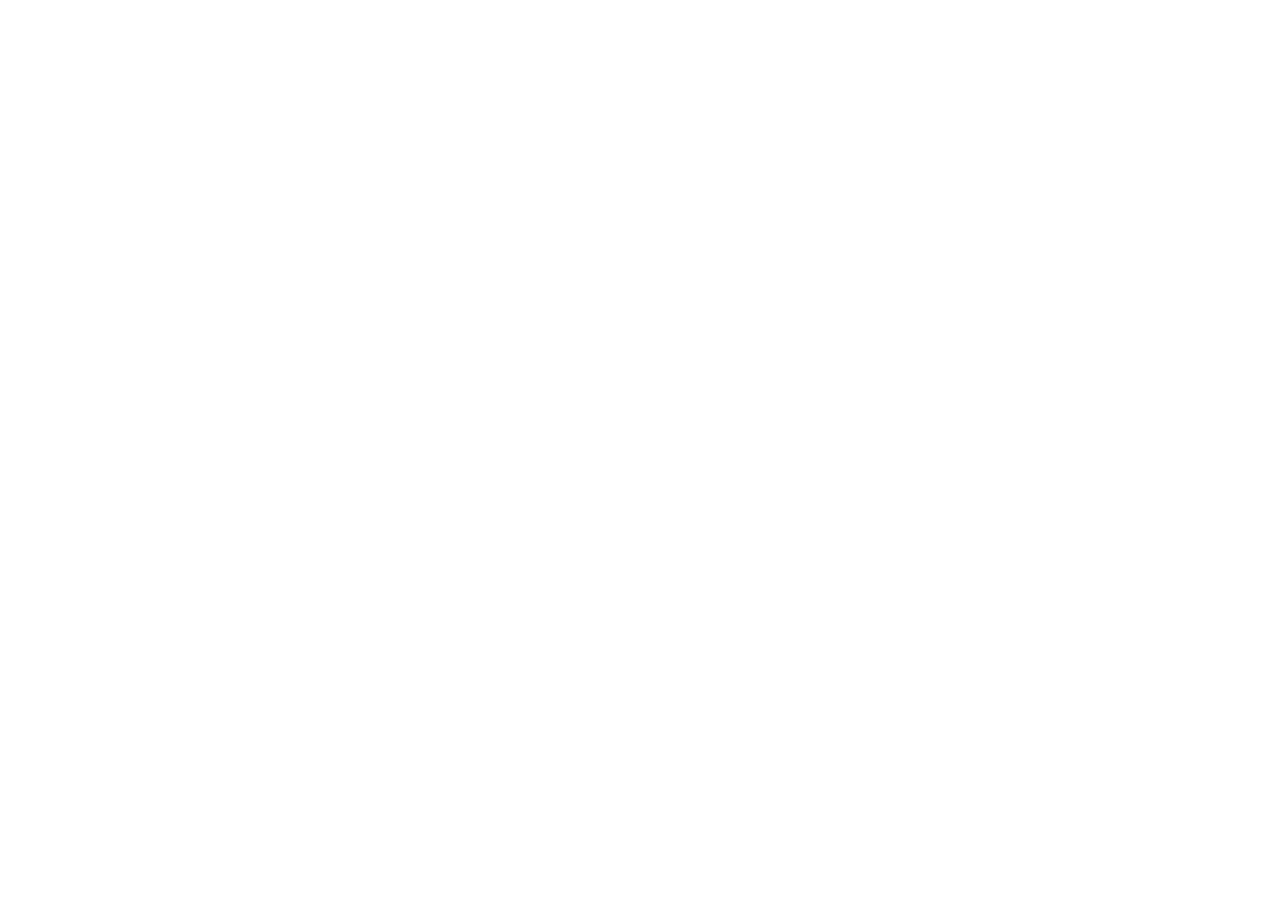
==== index.html @ ab50a662 "Criado o arquivo index.html" ====
<!DOCTYPE html>
<html lang="pt-br">
<head>
    <meta charset="UTF-8">
    <meta name="viewport" content="width=device-width, initial-scale=1.0">
    <title>Projeto WEB - HTML/CSS</title>
</head>
<body>
    <div id="geral">
        
    </div>
    
</body>
</html>
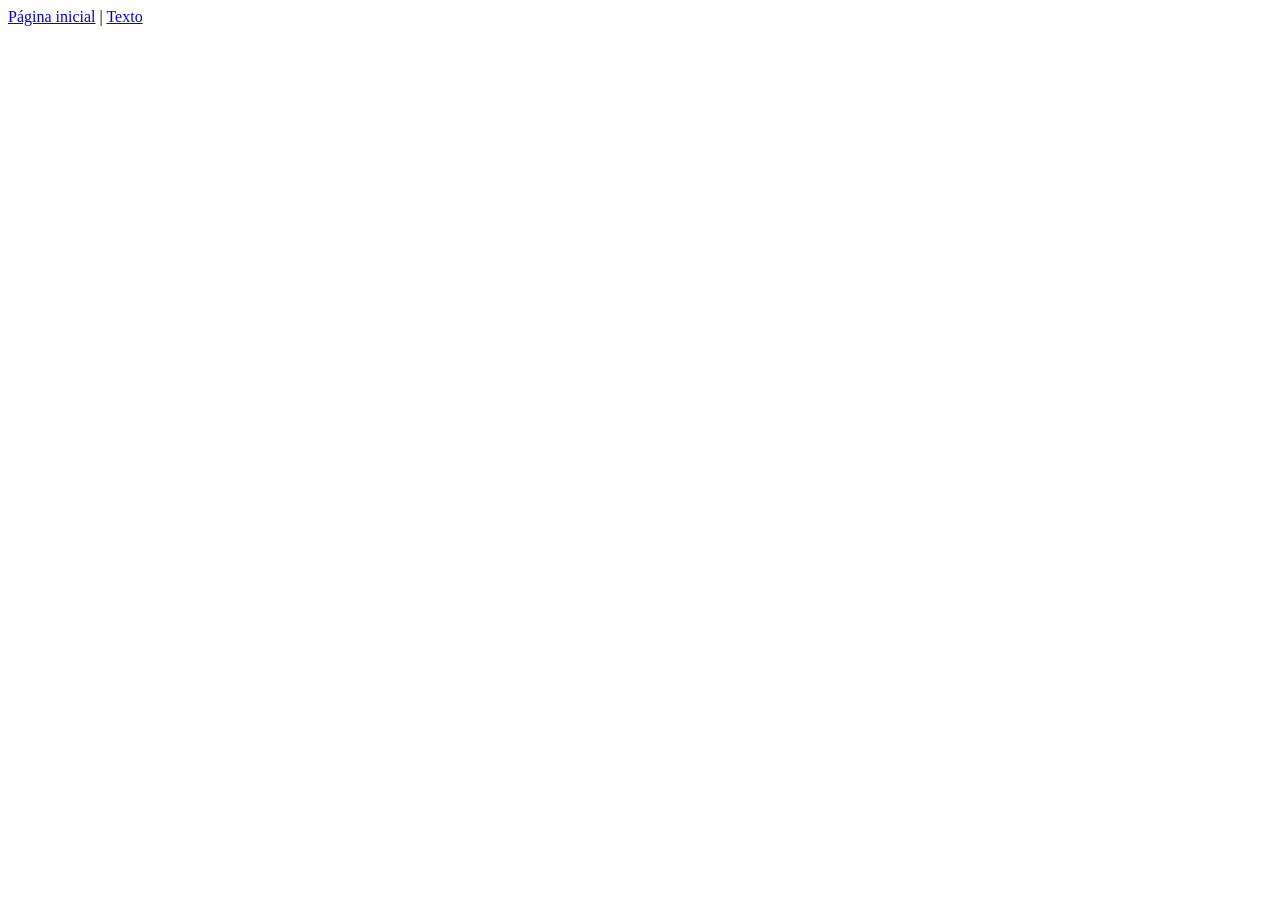
==== commit 7ef85b61: "Adicionado o link entre páginas" ====
--- a/index.html
+++ b/index.html
@@ -7,7 +7,7 @@
 </head>
 <body>
     <div id="geral">
-        
+        <a href="index.html">Página inicial</a> | <a href="/paginas/texto.html">Texto</a>
     </div>
     
 </body>
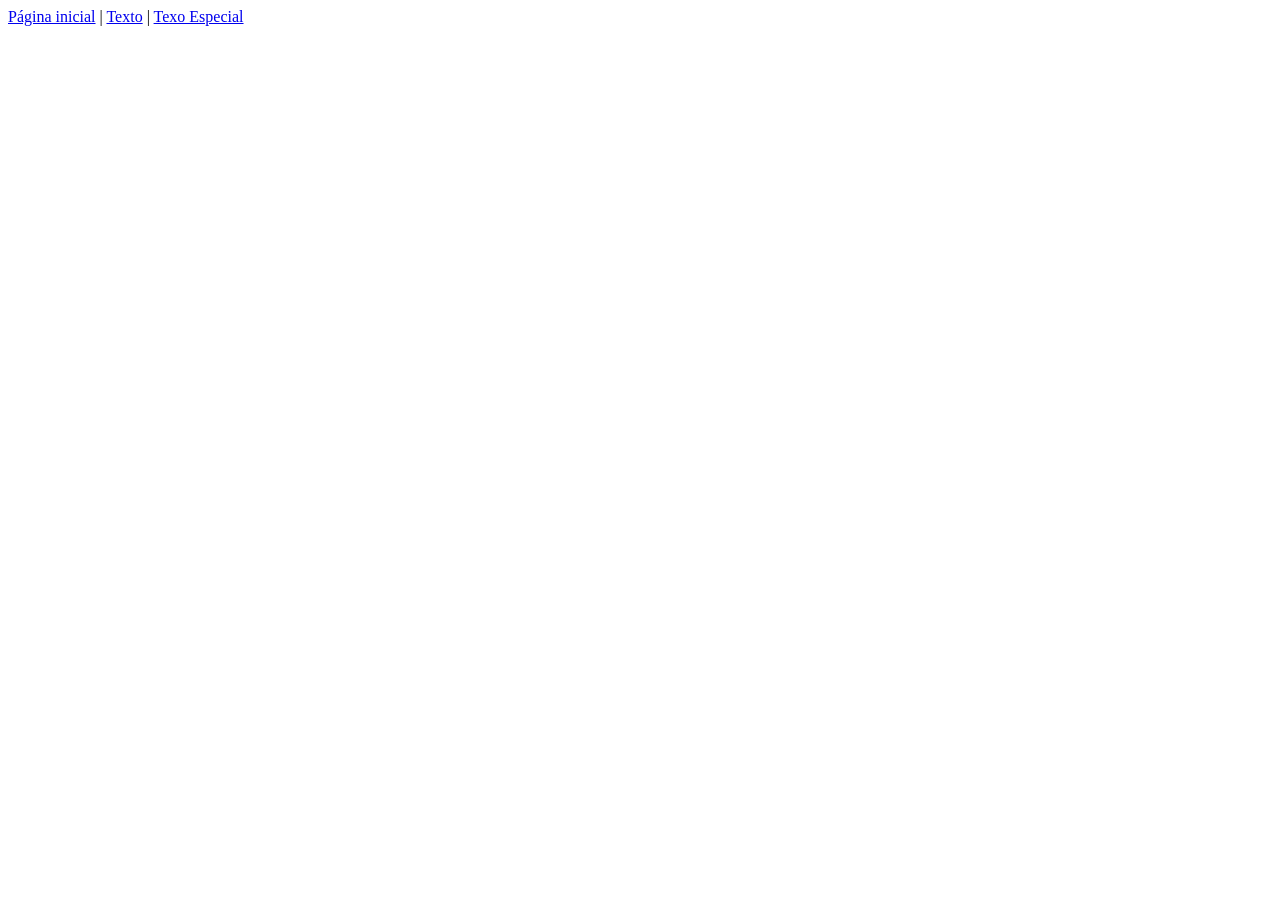
==== commit f65651ac: "Alterado os links" ====
--- a/index.html
+++ b/index.html
@@ -7,7 +7,7 @@
 </head>
 <body>
     <div id="geral">
-        <a href="index.html">Página inicial</a> | <a href="/paginas/texto.html">Texto</a>
+        <a href="index.html">Página inicial</a> | <a href="/paginas/texto.html">Texto</a> | <a href="paginas/outros/texto_especial.html">Texo Especial</a>
     </div>
     
 </body>
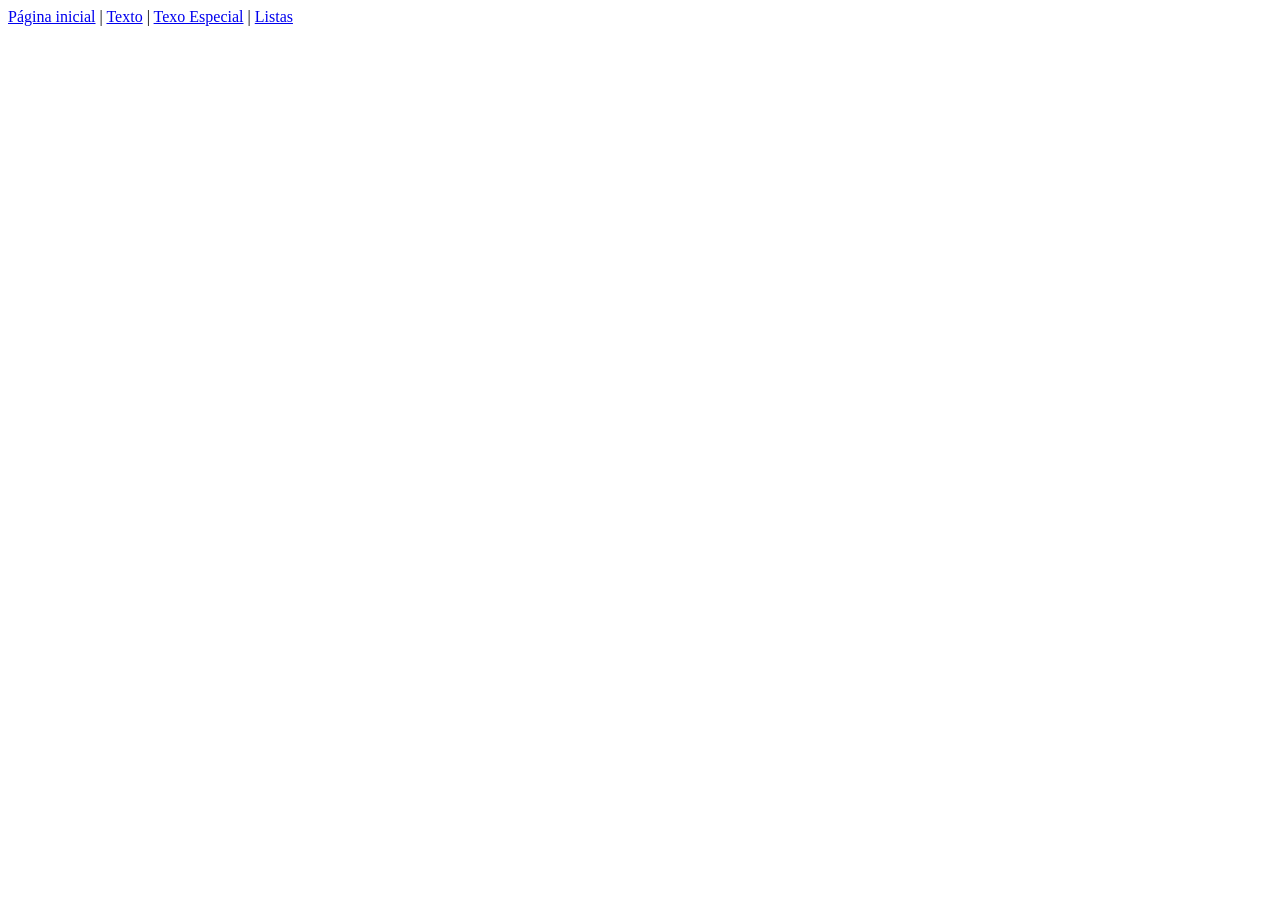
==== commit 3ed9d245: "Adicionado o link listas nos arquivos index.html e textos.html" ====
--- a/index.html
+++ b/index.html
@@ -7,7 +7,7 @@
 </head>
 <body>
     <div id="geral">
-        <a href="index.html">Página inicial</a> | <a href="/paginas/texto.html">Texto</a> | <a href="paginas/outros/texto_especial.html">Texo Especial</a>
+        <a href="index.html">Página inicial</a> | <a href="/paginas/texto.html">Texto</a> | <a href="paginas/outros/texto_especial.html">Texo Especial</a> | <a href="paginas/listas.html">Listas</a>
     </div>
     
 </body>
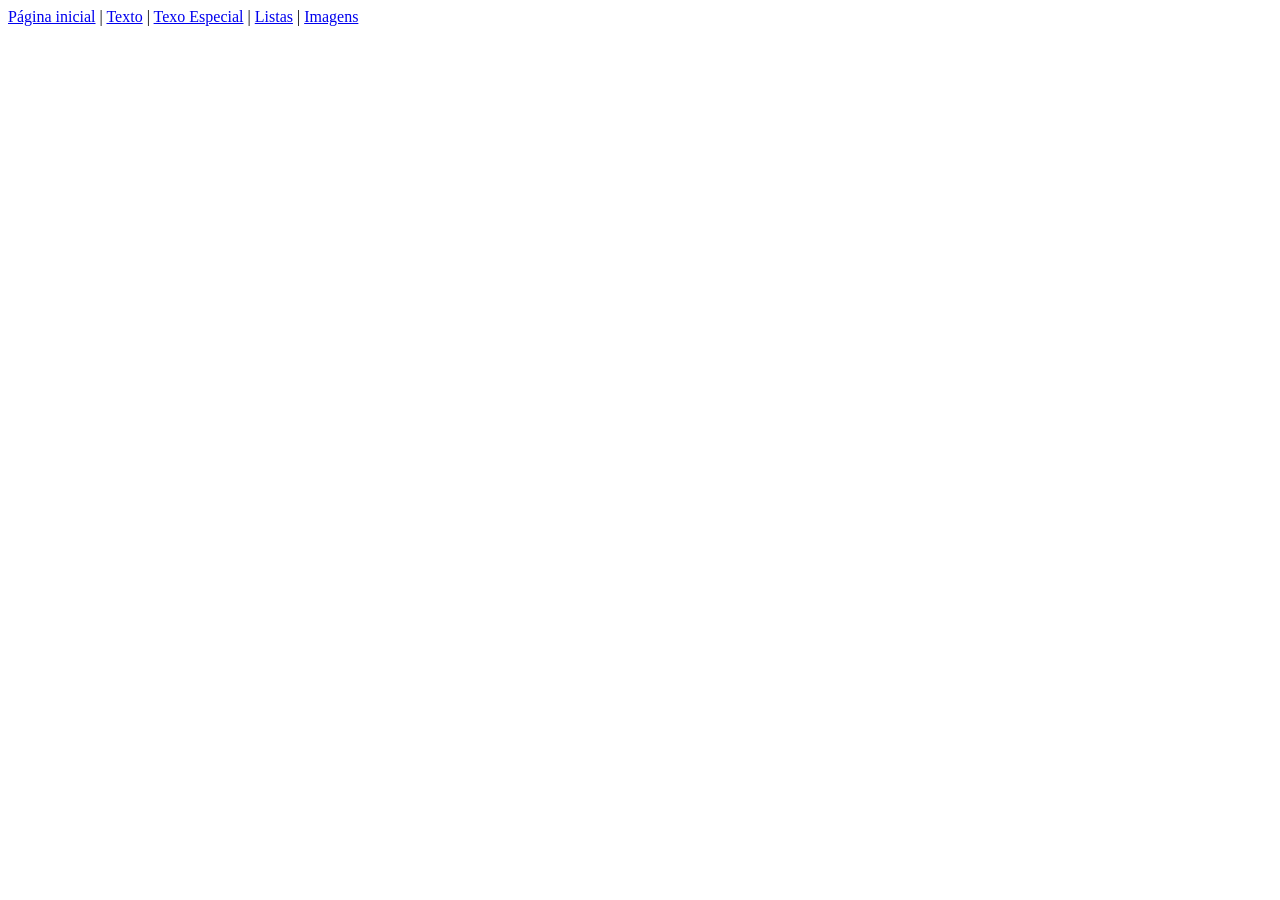
==== commit d480af4e: "Inserido as imagens" ====
--- a/index.html
+++ b/index.html
@@ -7,7 +7,7 @@
 </head>
 <body>
     <div id="geral">
-        <a href="index.html">Página inicial</a> | <a href="/paginas/texto.html">Texto</a> | <a href="paginas/outros/texto_especial.html">Texo Especial</a> | <a href="paginas/listas.html">Listas</a>
+        <a href="index.html">Página inicial</a> | <a href="/paginas/texto.html">Texto</a> | <a href="paginas/outros/texto_especial.html">Texo Especial</a> | <a href="paginas/listas.html">Listas</a> | <a href="paginas/imagens.html">Imagens</a>
     </div>
     
 </body>
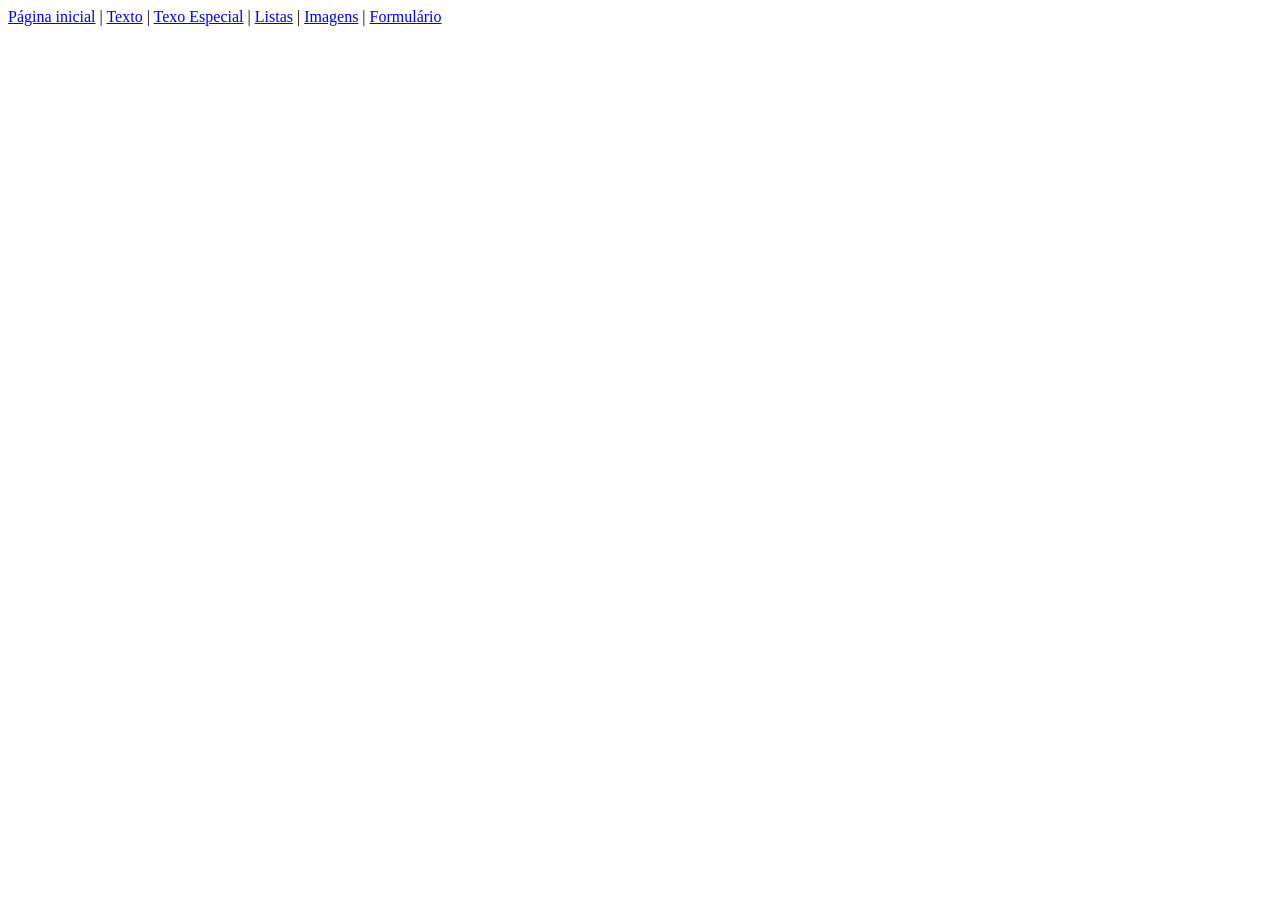
==== commit 9260ebcd: "Lincado o favicon.svg" ====
--- a/index.html
+++ b/index.html
@@ -4,10 +4,12 @@
     <meta charset="UTF-8">
     <meta name="viewport" content="width=device-width, initial-scale=1.0">
     <title>Projeto WEB - HTML/CSS</title>
+
+    <link rel="shortcut icon" href="imagens/favicon.svg" type="image/x-icon">
 </head>
 <body>
     <div id="geral">
-        <a href="index.html">Página inicial</a> | <a href="/paginas/texto.html">Texto</a> | <a href="paginas/outros/texto_especial.html">Texo Especial</a> | <a href="paginas/listas.html">Listas</a> | <a href="paginas/imagens.html">Imagens</a>
+        <a href="index.html">Página inicial</a> | <a href="/paginas/texto.html">Texto</a> | <a href="paginas/outros/texto_especial.html">Texo Especial</a> | <a href="paginas/listas.html">Listas</a> | <a href="paginas/imagens.html">Imagens</a> | <a href="./paginas/formulario.html">Formulário</a>
     </div>
     
 </body>
